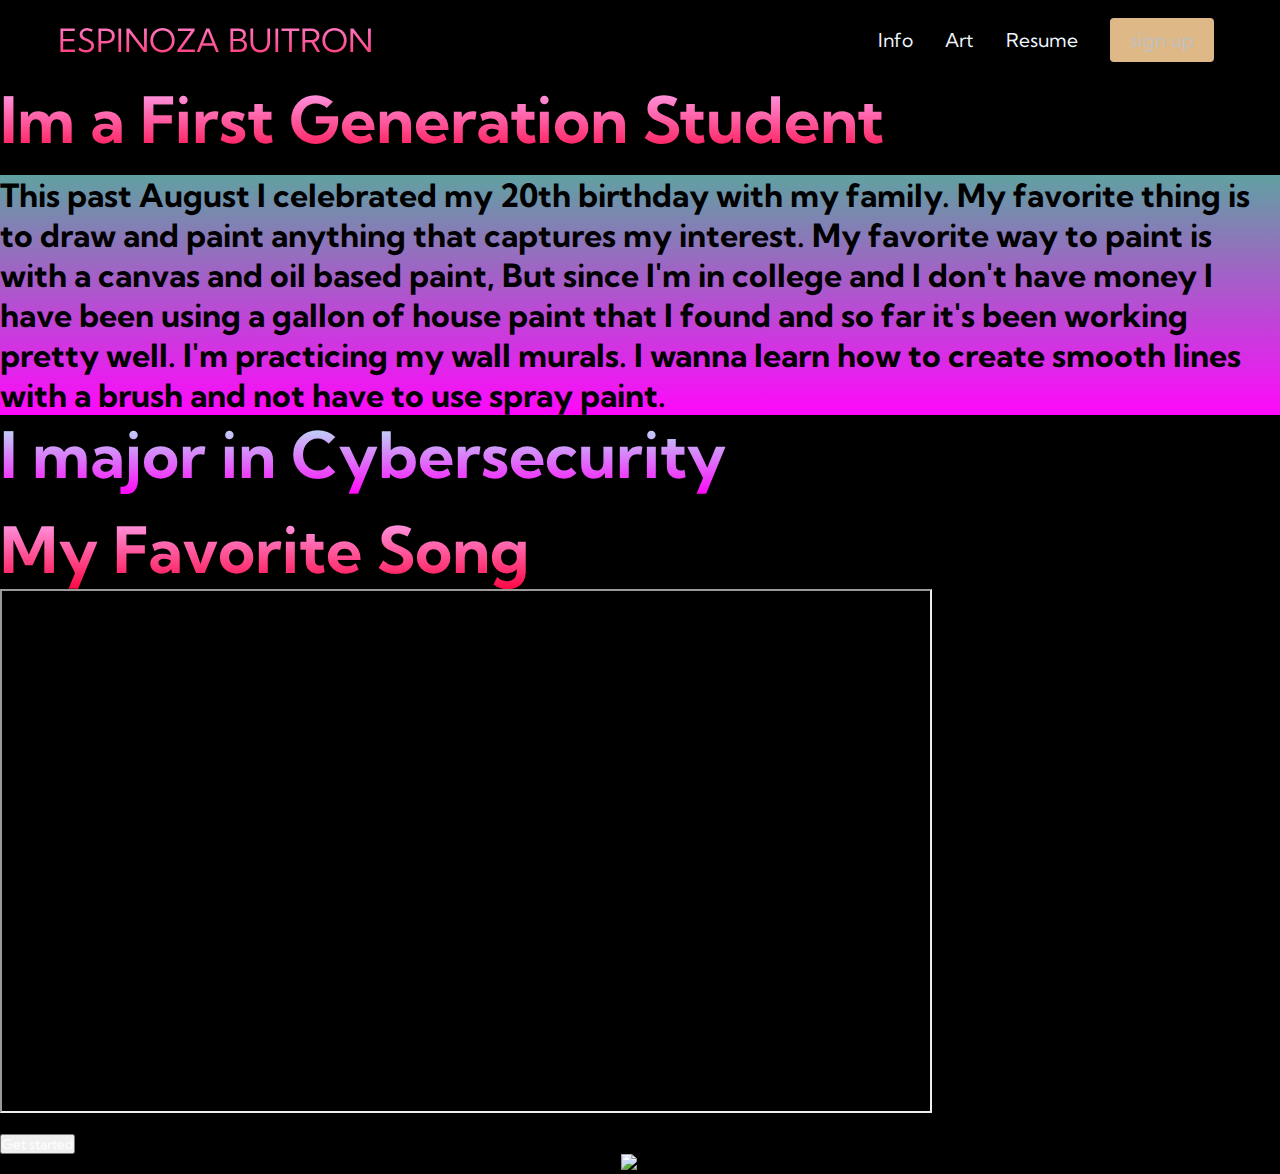
==== index.html @ 50b94645 "add" ====
<!DOCTYPE html>
<html lang="en">
  <head>
    <meta charset="UTF-8" />
    <meta name="viewport" content="width=device-width,initial-scale=1" />
    <title>Espinoza webstite</title>
    <link rel="stylesheet" href="styles.css" />
    
    <link rel="preconnect" href="https://fonts.googleapis.com" />
    <link rel="preconnect" href="https://fonts.gstatic.com" crossorigin />
    <link
      href="https://fonts.googleapis.com/css2?family=Kumbh+Sans:wght@500&display=swap"
      rel="stylesheet"
    />
  </head>
  <body>
    <nav class="navbar">
      <div class="navbar__container">
        <a href="/" id="navbar__logo"> <i class="fas fa-gem"></i>ESPINOZA BUITRON</a>
        <div class="navbar__toggle" id="mobile-menu">
          <span class="bar"></span>
          <span class="bar"></span>
          <span class="bar"></span>
        </div>
        <ul class="navbar__menu">
          <li class="navbar__item">
            <a href="/" class="navbar__links">Info</a>
          </li>
          <li class="navbar__item">
            <a href="/tech.html" class="navbar__links">Art</a>
          </li>
          <li class="navbar__item">
            <a href="/resume.html" class="navbar__links">Resume</a>
          </li>
          <li class="navbar__btn">
            <a href="/" class="button">sign up</a>
          </li>
        </ul>
      </div>
    </nav>
    <div class="main">
      <div class="main__container">
        <div class="main__content">
          <h1>Im a First Generation Student</h1>
          <p>This past August I celebrated my 20th birthday with my family. My favorite thing is to draw and paint anything that captures my interest. My favorite way to paint is with a canvas and oil based paint, But since I'm in college and I don't have money I have been using a gallon of house paint that I found and so far it's been working pretty well. I'm practicing my wall murals. I wanna learn how to create smooth lines with a brush and not have to use spray paint.</p>
          <h2>I major in Cybersecurity</h2>
          <p>
            <h1>My Favorite Song</h1>
        <iframe
            width="932"
            height="524"
            src="https://www.youtube.com/embed/XAMkF_Uso9g"
            title="rush E but phonk"
            allow="accelerometer; autoplay; clipboard-write; encrypted-media; gyroscope; picture-in-picture"
            allowfullscreen
        ></iframe>
          </p>
          <button class="main__btn"><a href="/">Get started</a></button>
        </div>
        <div class="main__img--container">
          <img src="images/pic12.svg" alt="pic" id="main__img" />
        </div>
        
      </div>
    </div>
    
    <!--servives-->
    <script scr="apps.js"></script>
  </body>
</html>
---- styles.css ----
*{
    box-sizing: border-box;
    margin: 0;
    padding: 0;
    font-family: 'Kumbh Sans', sans-serif;

}

.navbar {
    background: black;
    height: 80px;
    display: flex;
    justify-content: center;
    align-items: center;
    font-size: 1.2rem;
    position: sticky;
    top: 0;
    z-index: 999;

}

.navbar__container {
    display: flex;
    justify-content: space-between;
    height: 80px;
    z-index: 1;
    width: 100%;
    max-width: 1300px;
    margin: 0 auto;
    padding: 0 50px;

}

#navbar__logo {
    background-color: chocolate;
    background-image: linear-gradient(to top, #ff0844 0%, #ffb1ff 100% );
    background-size:100%;
    -webkit-background-clip: text;
    -moz-background-clip: text;
    -webkit-text-fill-color: transparent;
    -moz-text-fill-color: transparent;
    display: flex;
    align-items: center;
    cursor: pointer;
    text-decoration: none;
    font-size: 2rem;
}

.fa-gem {
    margin-right: 0.5rem;
}

.navbar__menu {
    display: flex;
    align-items: center;
    list-style: none;
    text-align: center;
}

.navbar__item {
    height: 80px;
}

.navbar__links {
    color: aliceblue;
    display: flex;
    align-items: center;
    justify-content: center;
    text-decoration: none;
    padding: 0 1rem;
    height: 100%;
}

.navbar__btn {
    display: flex;
    justify-content: center;
    align-items: center;
    padding: 0 1rem;
    width: 100%;
}

.button {
    display: flex;
    justify-content: center;
    align-items: center;
    text-decoration:none ;
    padding: 10px 20px;
    height: 100%;
    width: 100%;
    border: none;
    outline: none;
    border-radius: 4px;
    background: burlywood;
    color: silver;
}

.button:hover{
    background: blueviolet;
    transition: all 0.3s ease;
}

.navbar__links:hover {
    color: coral;
    transition: all 0.3s ease;

}

@media screen and (max-width: 960px) {
    .navbar__container {
        display: flex;
        justify-content: space-between;
        height: 80px;
        z-index: 1;
        width: 100%;
        max-width: 1300px;
        padding: 0;
        
    }
    .navbar__menu {
        display: grid;
        grid-template-columns: auto;
        margin: 0;
        width: 100%;
        position: absolute;
        top: -1000px;
        opacity: 0;
        transition: all 0.5s ease;
        height: 50vh;
        z-index: -1;
    }
    .navbar__menu.active {
        background: rgb(194, 23, 23);
        top: 100%;
        opacity: 1;
        transition: all 0.5s ease;
        z-index: 99;
        height: 50vh;
        font-size: 1.6rem;
    }
    #navbar__logo {
        padding-left: 25px;
    }
    .nav__toggle .bar {
        width: 25px;
        height: 3px;
        margin: 5px auto;
        transition: all 0.3 ease-in-out;
        background: aliceblue;
    }
    .navbar__item {
        width: 100%;
    }

    .navbar__links {
        text-align: center;
        padding: 2rem;
        width: 100%;
        display: table;
    }
    #mobile-menu {
        position: absolute;
        top: 20%;
        right: 5%;
        transform: translate(5%, 20%);
    }

    .navbar__btn {
        padding-bottom: 2rem;
    }
    .button {
        display: flex;
        justify-content: center;
        align-items: center;
        width: 80%;
        height: 80px;
        margin: 0;
    }
    .navbar__toggle .bar {
        display: block;
        cursor: pointer;
    }
    #mobile-menu.is-active .bar:nth-child(2){
        opacity: 0; 
    }
    #mobile-menu.is-active .bar:nth-child(1){
        transform: translateY(8px) rotate(45deg);
    }
    #mobile-menu.is-active .bar:nth-child(3){
        transform: translateY(-8px) rotate(-45deg);
    }


}
/* hero section */
 
.main {
    background-color: black;
}

.main__continer {
    display: grid;
    grid-template-columns: 1fr 1fr;
    align-items: Center;
    justify-self: center;
    margin: 0 auto;
    height: 90vh;
    background-color: black;
    z-index: 1;
    width: 100%;
    max-width: 1300px;
    padding: 0 50px;
}

.main__content h1 {
    font-size: 4rem;
    background-color: chocolate;
    background-image: linear-gradient(to top, #ff0844 0%, #ffb1ff 100%);
    background-size: 100%;
    -webkit-background-clip: text;
    -moz-background-clip: text;
    -webkit-text-fill-color: transparent;
    -moz-text-fill-color: transparent;
}
.main__content h2 {
    font-size: 4rem;
    background-color: chocolate;
    background-image: linear-gradient(to top, #ff08fb 0%, #b1fff8 100%);
    background-size: 100%;
    -webkit-background-clip: text;
    -moz-background-clip: text;
    -webkit-text-fill-color: transparent;
    -moz-text-fill-color: transparent;
}

.main__content p { 
    background-image: linear-gradient(to top, #ff08fb 0%, #60a1a1 100%);
    margin-top: 1rem;
    font-size: 2rem;
    font-weight: 700;
}

.main_btn {
    font-size: 1rem;
    background-image: linear-gradient(to top, #f77062 0%, #fe51fe 100%);
    padding: 14px 32px;
    border: none;
    border-radius: 4px;
    color: aliceblue;
    margin-top: 2rem;
    cursor: pointer;
    position: relative;
    transition: all 0.35s;
    outline: none;

}

.main__btn a {
    position: relative;
    z-index: 2;
    color: #fff;
    text-decoration: none;
}

.main__btn:after {
    position: absolute;
    content: '';
    top: 0;
    left: 0;
    width: 0;
    height: 100%;
    background: #fe51fe;
    transition: all 0.35s;
    border-radius: 4px;
}

.main__btn:hover {
    color: #fff;
}
.main__btn:hover:after {
    width: 100%;
}
.main__img--container {
    text-align: center;
}
#main__img {
    height: 80%;
    width: 80%;
}
/* mobiele responsive */

@media screen and (max-width: 768px) {
    .main__continer {
        display: grid;
        grid-template-columns: auto;
        align-items: center;
        justify-self: center;
        width: 100%;
        margin: 0 auto;
        height: 90vh;
    }

    .main__content {
        text-align: center;
        margin-bottom: 4rem;
    }

    .main__content h1 {
        font-size: 2.5rem;
        margin-top: 2rem;
    }
    .main__content h2 {
        font-size: 3rem;
    }
    .main__content p {
        margin-top: 1 rem;
        font-size: 1.5rem;
    }
}

@media screen and (max-width: 480px) {
    .main__content h1 {
        font-size: 2rem;
        margin-top: 3rem;
    }
    .main__content h2 {
        font-size: 3rem;
    }
    .main__content p {
        margin-top: 1rem;
        font-size: 1.5rem;
    }

    .main__btn {
        padding: 12px 36px;
        margin: 2.5rem 0 ;
    }
   
    /* services section */

    .services {
        background: black;
        display: flex;
        flex-direction: column;
        align-items: center;
        height: 100vh;
    }
    services h1 {
        background-color: #f77062;
        background-image: linear-gradient(to right, #ff8177 0%, #ff867a 0%, #ff8c7f 21%, #f99185 52%, #cf556c 78%, #b12a5b 100%) ;
        background-size: 100%;
        margin-bottom: 5rem;
        font-size: 2.5rem;
        -webkit-background-clip: text;
        -moz-background-clip: text;
        -webkit-text-fill-color: transparent;
        -moz-text-fill-color: transparent;
    }

    .sevices__container {
        display: flex;
        justify-content: center;
        flex-wrap: wrap;
    }
    .services__card {
        margin: 1rem;
        height: 525px;
        width: 400px;
        border-radius: 4px;
        background-image: linear-gradient(to bottom, black 0%, black 100% ), url('/images/pic2.jpeg');
        background-size: cover;
        position: relative;
        color: #fff;
    }
    .services__card:nth-child(2) {
        background-image: linear-gradient(to bottom, black 0%, black 100% ), url('/images/pic3.JPG');
    }

    .services h2 {
        position: absolute;
        top: 350px;
        left: 30px;
    }
    .services__card p {
        position: absolute;
        top: 400px;
        left: 30px;
    }
    .services__card .button{
        color: #fff;
        padding: 10px 20px;
        border: none;
        outline: none;
        border-radius: 4px;
        background: #f77062;
        position: absolute;
        top: 440px;
        left: 30px;
        font-size: 1rem;
        cursor: pointer;
    }
    .services__card:hover {
        transform: scale(1.075);
        transition: 0.2s ease-in;
        cursor: pointer;
    }

    @media screen and (max-width: 960px) {
        .services {
            height: 1600px;

        }
        .services h1 {
            font-size: 2rem;
            margin-top: 12rem;
        }
    }

    @media screen and (max-width: 480px) {
        .services {
            height: 1400px;
        }

        .services h1 {
            font-size: 1.2rem;
        }
        .services__card {
            width: 300px;
        }

    }

    




    
}
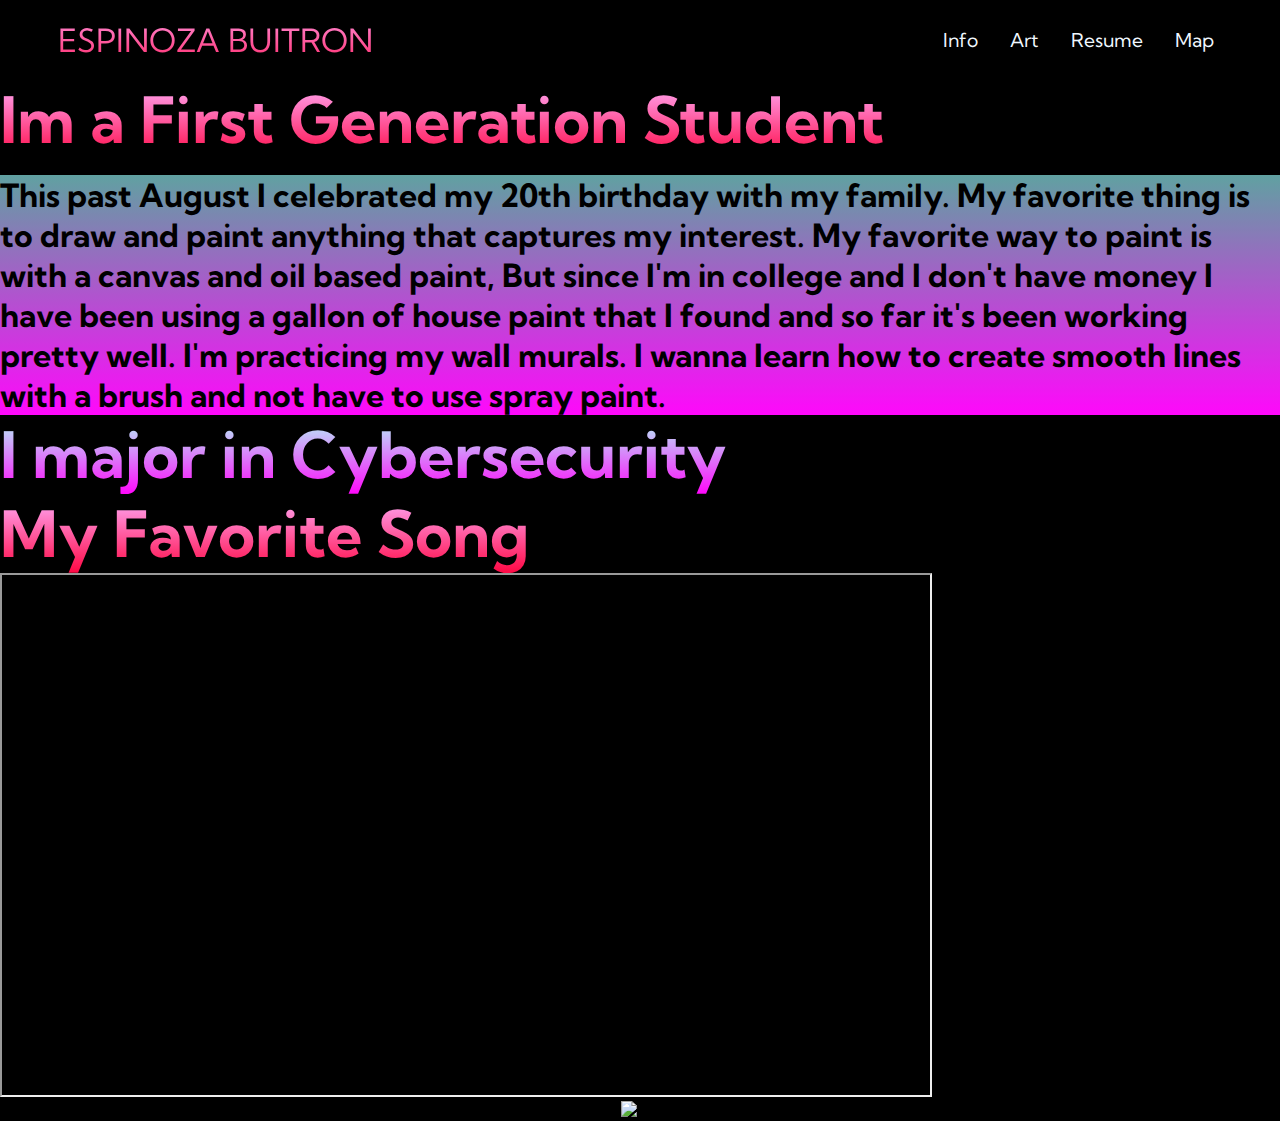
==== commit 8453bd4b: "update index" ====
--- a/index.html
+++ b/index.html
@@ -16,7 +16,7 @@
   <body>
     <nav class="navbar">
       <div class="navbar__container">
-        <a href="/" id="navbar__logo"> <i class="fas fa-gem"></i>ESPINOZA BUITRON</a>
+        <a href="index.html" id="navbar__logo"> <i class="fas fa-gem"></i>ESPINOZA BUITRON</a>
         <div class="navbar__toggle" id="mobile-menu">
           <span class="bar"></span>
           <span class="bar"></span>
@@ -24,16 +24,16 @@
         </div>
         <ul class="navbar__menu">
           <li class="navbar__item">
-            <a href="/" class="navbar__links">Info</a>
+            <a href="index.html" class="navbar__links">Info</a>
           </li>
           <li class="navbar__item">
-            <a href="/tech.html" class="navbar__links">Art</a>
+            <a href="tech.html" class="navbar__links">Art</a>
           </li>
           <li class="navbar__item">
-            <a href="/resume.html" class="navbar__links">Resume</a>
+            <a href="resume.html" class="navbar__links">Resume</a>
           </li>
-          <li class="navbar__btn">
-            <a href="/" class="button">sign up</a>
+          <li class="navbar__item">
+            <a href="map.html" class="navbar__links">Map</a>
           </li>
         </ul>
       </div>
@@ -44,7 +44,7 @@
           <h1>Im a First Generation Student</h1>
           <p>This past August I celebrated my 20th birthday with my family. My favorite thing is to draw and paint anything that captures my interest. My favorite way to paint is with a canvas and oil based paint, But since I'm in college and I don't have money I have been using a gallon of house paint that I found and so far it's been working pretty well. I'm practicing my wall murals. I wanna learn how to create smooth lines with a brush and not have to use spray paint.</p>
           <h2>I major in Cybersecurity</h2>
-          <p>
+          
             <h1>My Favorite Song</h1>
         <iframe
             width="932"
@@ -54,8 +54,8 @@
             allow="accelerometer; autoplay; clipboard-write; encrypted-media; gyroscope; picture-in-picture"
             allowfullscreen
         ></iframe>
-          </p>
-          <button class="main__btn"><a href="/">Get started</a></button>
+        
+         
         </div>
         <div class="main__img--container">
           <img src="images/pic12.svg" alt="pic" id="main__img" />
@@ -65,6 +65,6 @@
     </div>
     
     <!--servives-->
-    <script scr="apps.js"></script>
+    
   </body>
 </html>
--- a/styles.css
+++ b/styles.css
@@ -144,7 +144,7 @@
         width: 25px;
         height: 3px;
         margin: 5px auto;
-        transition: all 0.3 ease-in-out;
+      
         background: aliceblue;
     }
     .navbar__item {
@@ -312,7 +312,7 @@
         font-size: 3rem;
     }
     .main__content p {
-        margin-top: 1 rem;
+        margin-top: 1rem;
         font-size: 1.5rem;
     }
 }
